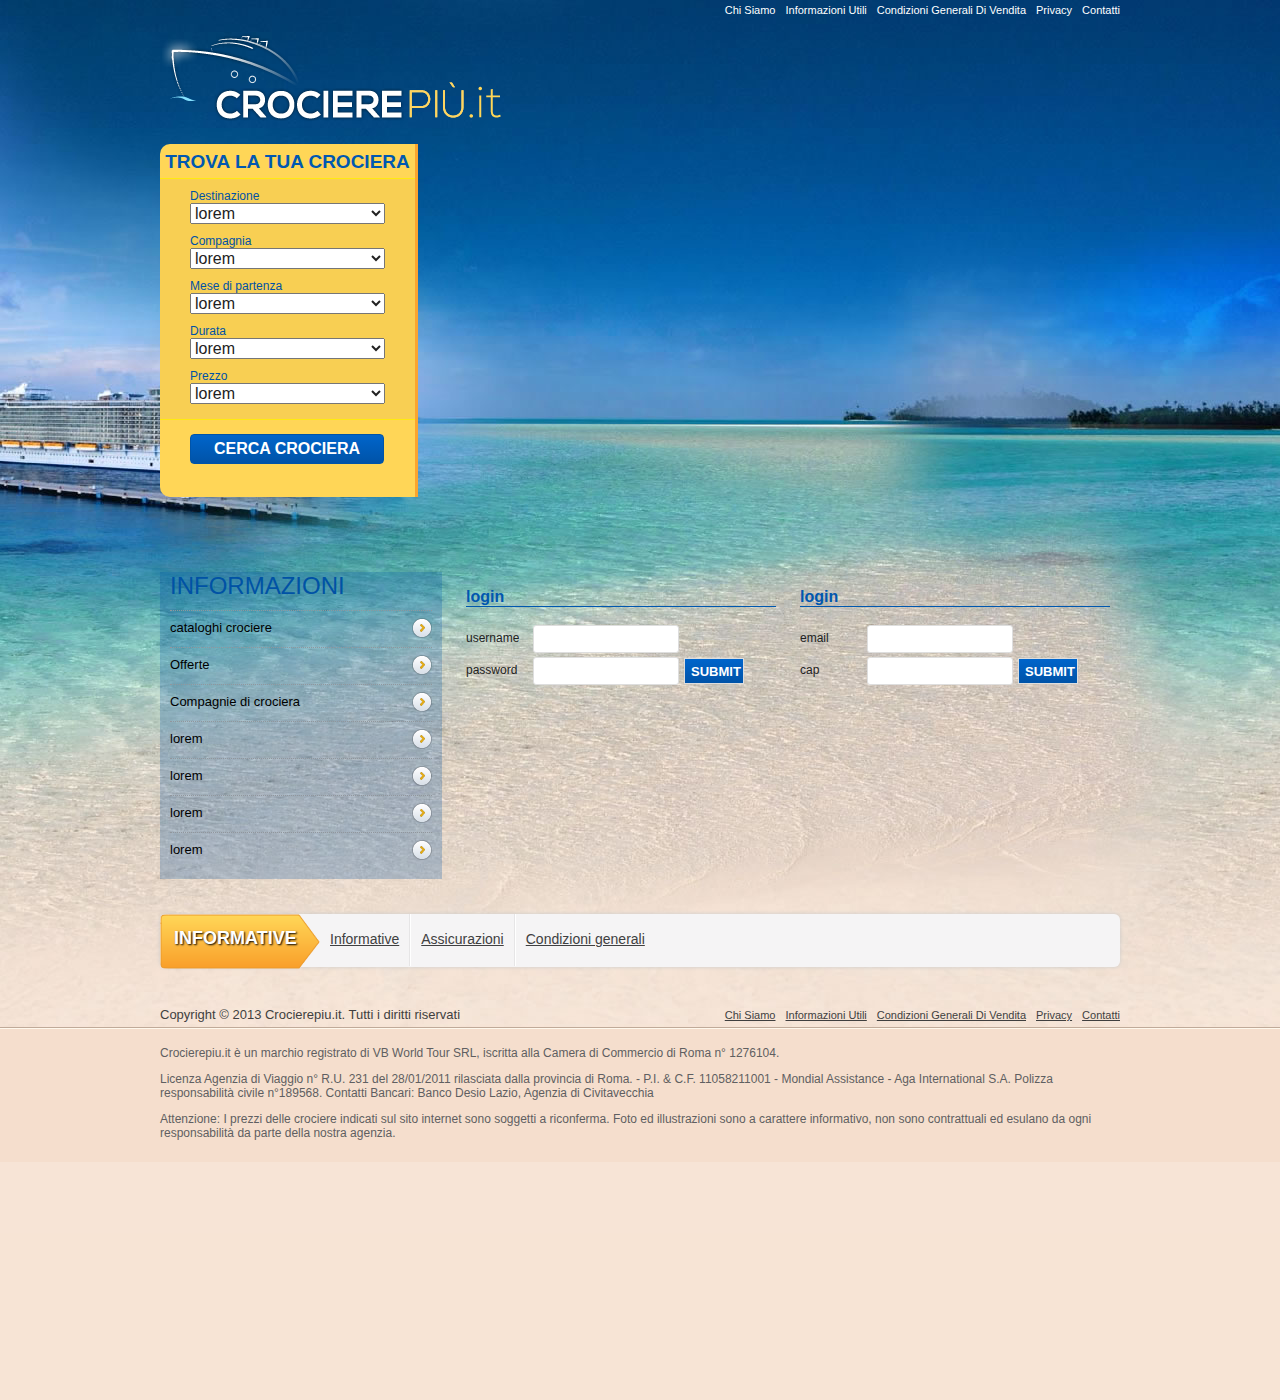
==== ricerca.html @ ce58100d "pagina ricrca -  start" ====
<!DOCTYPE html>
<!--[if lt IE 7]>      <html class="no-js lt-ie9 lt-ie8 lt-ie7"> <![endif]-->
<!--[if IE 7]>         <html class="no-js lt-ie9 lt-ie8"> <![endif]-->
<!--[if IE 8]>         <html class="no-js lt-ie9"> <![endif]-->
<!--[if gt IE 8]><!--> <html class="no-js"> <!--<![endif]-->
    <head>
        <meta charset="utf-8">
        <meta http-equiv="X-UA-Compatible" content="IE=edge,chrome=1">
        <title></title>
        <meta name="description" content="">
        <meta name="viewport" content="width=device-width">

        <!-- Place favicon.ico and apple-touch-icon.png in the root directory -->

        <link rel="stylesheet" href="css/normalize.css">
        <link rel="stylesheet" href="css/main.css">
        <script src="js/vendor/modernizr-2.6.2.min.js"></script>
    </head>
    <body>
        <!--[if lt IE 7]>
            <p class="chromeframe">You are using an <strong>outdated</strong> browser. Please <a href="http://browsehappy.com/">upgrade your browser</a> or <a href="http://www.google.com/chromeframe/?redirect=true">activate Google Chrome Frame</a> to improve your experience.</p>
        <![endif]-->

        <!-- Add your site or application content here -->
        

        <div class="mainContainer"> 
        	<div class="header center">
	        	<div class="logo"></div>
	        	<ul>
	    			<li><a href="#">chi siamo</a></li>
	    			<li><a href="#">informazioni utili</a></li>
	    			<li><a href="#">condizioni generali di vendita</a></li>
	    			<li><a href="#">privacy</a></li>
	    			<li><a href="#">contatti</a></li>
	    		</ul>
        	</div>
        	
        	<div class="search center clearBoth">
	        	
	        	<div class="pannel">
	        	<span>trova la tua crociera</span>
	        	<form>
	        		
	        		<label for="">Destinazione</label>
					<select>
					  <option value="">lorem</option>
					  <option value="">lorem</option>
					  <option value="">lorem</option>
					  <option value="">lorem</option>
					</select>
					<label for="">Compagnia</label>
					<select>
					  <option value="">lorem</option>
					  <option value="">lorem</option>
					  <option value="">lorem</option>
					  <option value="">lorem</option>
					</select>
					<label for="">Mese di partenza</label>
					<select>
					  <option value="">lorem</option>
					  <option value="">lorem</option>
					  <option value="">lorem</option>
					  <option value="">lorem</option>
					</select>
					<label for="">Durata</label>
					<select>
					  <option value="">lorem</option>
					  <option value="">lorem</option>
					  <option value="">lorem</option>
					  <option value="">lorem</option>
					</select>
					<label for="">Prezzo</label>
					<select>
					  <option value="">lorem</option>
					  <option value="">lorem</option>
					  <option value="">lorem</option>
					  <option value="">lorem</option>
					</select>
					
					<input type="submit" value="cerca crociera" class="bluebutton"> 
					
				</form>
	        	</div>
	        	
	        		        	
        	</div>
        	
        	<div class="lastminute center clearBoth">
        
        	
        	<div class="broadcast center clearBoth">
	        	<div class="informazioni-box">
	        		<span>informazioni</span>
		        	<ul>
		    			<li><a href="#">cataloghi crociere</a></li>
		    			<li><a href="#">Offerte</a></li>
		    			<li><a href="#">Compagnie di crociera</a></li>
		    			<li><a href="#">lorem</a></li>
		    			<li><a href="#">lorem</a></li>
		    			<li><a href="#">lorem</a></li>
		    			<li><a href="#">lorem</a></li>
		    		</ul>
	        	</div>
	        	
	        	<div class="login-box">
	        		<h3>login</h3>
	        		<form class="login">
		        		<label for="">username</label>
		        		<input name="" type="text">
		        		<label for="">password</label>
		        		<input name="" type="text">
		        		<input name="" type="submit" class="bluebutton loginSubmit">
	        		</form>			
	        	</div>
	        	<div class="login-box">
	        			<h3>login</h3>
	        			<form class="login">
	        				<label for="">email</label>
	        				<input name="" type="text">
	        				<label for="">cap</label>
	        				<input name="" type="text">
	        				<input name="" type="submit" class="bluebutton loginSubmit">
	        			</form>			
	        		</div>
 			<div class="clearBoth"></div>
	        </div>
	        
        	
        	<div class="informative center clearBoth">
	        	<div class="headerInformative"><span>Informative</span></div>
	        	<ul>
		        	<li class="noborderLeft"><a href="#" >Informative</a></li>  <!-- da aggiungere tramite jquery -->
	    			<li><a href="#">Assicurazioni</a></li>
	    			<li class="noborderRight"><a href="#">Condizioni generali	</a></li> <!-- da aggiungere tramite jquery -->
	    		</ul>
        	</div>
        	
        
        </div>
         
        <div class="credits">
	    	<div class="center">
	    		<span>Copyright &copy; 2013 Crocierepiu.it. Tutti i diritti riservati</span>
	    		<ul>
	    			<li><a href="#">chi siamo</a></li>
	    			<li><a href="#">informazioni utili</a></li>
	    			<li><a href="#">condizioni generali di vendita</a></li>
	    			<li><a href="#">privacy</a></li>
	    			<li><a href="#">contatti</a></li>
	    		</ul>
	    		<div class="clearBoth"></div>
	    	</div>
        </div> 
        
        <div class="footer clearBoth"> 
         	
        	<div class="center">
        		
        		<p>
        			Crocierepiu.it  &egrave; un marchio registrato di VB World Tour SRL, iscritta alla Camera di Commercio di Roma n&deg; 1276104.
        		</p>
        		<p>
        			Licenza Agenzia di Viaggio n&deg; R.U. 231 del 28/01/2011 rilasciata dalla provincia di Roma. - P.I. &amp; C.F. 11058211001 - Mondial Assistance - Aga International S.A. Polizza responsabilit&agrave; civile n&deg;189568. Contatti Bancari: Banco Desio Lazio, Agenzia di Civitavecchia
        		</p>
        		<p>
        			Attenzione: I prezzi delle crociere indicati sul sito internet sono soggetti a riconferma.
        			Foto ed illustrazioni sono a carattere informativo, non sono contrattuali ed esulano da ogni responsabilit&agrave; da parte della nostra agenzia.
        		</p>
        	</div>
         </div>
        
        
        
        
        
        
        
        
        
        
        
        
        
        
        
        <script src="//ajax.googleapis.com/ajax/libs/jquery/1.9.0/jquery.min.js"></script>
        <script>window.jQuery || document.write('<script src="js/vendor/jquery-1.9.0.min.js"><\/script>')</script>
        <script src="js/plugins.js"></script>
        <script src="js/main.js"></script>

        <!-- Google Analytics: change UA-XXXXX-X to be your site's ID. -->
        <script>
            var _gaq=[['_setAccount','UA-XXXXX-X'],['_trackPageview']];
            (function(d,t){var g=d.createElement(t),s=d.getElementsByTagName(t)[0];
            g.src=('https:'==location.protocol?'//ssl':'//www')+'.google-analytics.com/ga.js';
            s.parentNode.insertBefore(g,s)}(document,'script'));
        </script>
    </body>
</html>
---- css/main.css ----
/*
 * HTML5 Boilerplate
 *
 * What follows is the result of much research on cross-browser styling.
 * Credit left inline and big thanks to Nicolas Gallagher, Jonathan Neal,
 * Kroc Camen, and the H5BP dev community and team.
 */

/* ==========================================================================
   Base styles: opinionated defaults
   ========================================================================== */

html,
button,
input,
select,
textarea {
    color: #222;
}

body {
   margin: 0;
   background: #F7E4D5;
   width: 100%;
   height: 100%;
   position: relative;
}

/*
 * Remove text-shadow in selection highlight: h5bp.com/i
 * These selection declarations have to be separate.
 * Customize the background color to match your design.
 */

::-moz-selection {
    background: #b3d4fc;
    text-shadow: none;
}

::selection {
    background: #b3d4fc;
    text-shadow: none;
}

/*
 * A better looking default horizontal rule
 */

hr {
    display: block;
    height: 1px;
    border: 0;
    border-top: 1px solid #ccc;
    margin: 1em 0;
    padding: 0;
}

/*
 * Remove the gap between images and the bottom of their containers: h5bp.com/i/440
 */

img {
    vertical-align: middle;
}

/*
 * Remove default fieldset styles.
 */

fieldset {
    border: 0;
    margin: 0;
    padding: 0;
}

/*
 * Allow only vertical resizing of textareas.
 */

textarea {
    resize: vertical;
}

/* ==========================================================================
   Chrome Frame prompt
   ========================================================================== */

.chromeframe {
    margin: 0.2em 0;
    background: #ccc;
    color: #000;
    padding: 0.2em 0;
}

/* ==========================================================================
   Author's custom styles
   ========================================================================== */

















/* ==========================================================================
   Helper classes
   ========================================================================== */

/*
 * Image replacement
 */

.ir {
    background-color: transparent;
    border: 0;
    overflow: hidden;
    /* IE 6/7 fallback */
    *text-indent: -9999px;
}

.ir:before {
    content: "";
    display: block;
    width: 0;
    height: 150%;
}

/*
 * Hide from both screenreaders and browsers: h5bp.com/u
 */

.hidden {
    display: none !important;
    visibility: hidden;
}

/*
 * Hide only visually, but have it available for screenreaders: h5bp.com/v
 */

.visuallyhidden {
    border: 0;
    clip: rect(0 0 0 0);
    height: 1px;
    margin: -1px;
    overflow: hidden;
    padding: 0;
    position: absolute;
    width: 1px;
}

/*
 * Extends the .visuallyhidden class to allow the element to be focusable
 * when navigated to via the keyboard: h5bp.com/p
 */

.visuallyhidden.focusable:active,
.visuallyhidden.focusable:focus {
    clip: auto;
    height: auto;
    margin: 0;
    overflow: visible;
    position: static;
    width: auto;
}

/*
 * Hide visually and from screenreaders, but maintain layout
 */

.invisible {
    visibility: hidden;
}

/*
 * Clearfix: contain floats
 *
 * For modern browsers
 * 1. The space content is one way to avoid an Opera bug when the
 *    `contenteditable` attribute is included anywhere else in the document.
 *    Otherwise it causes space to appear at the top and bottom of elements
 *    that receive the `clearfix` class.
 * 2. The use of `table` rather than `block` is only necessary if using
 *    `:before` to contain the top-margins of child elements.
 */

.clearfix:before,
.clearfix:after {
    content: " "; /* 1 */
    display: table; /* 2 */
}

.clearfix:after {
    clear: both;
}

/*
 * For IE 6/7 only
 * Include this rule to trigger hasLayout and contain floats.
 */

.clearfix {
    *zoom: 1;
}

/* ==========================================================================
   EXAMPLE Media Queries for Responsive Design.
   Theses examples override the primary ('mobile first') styles.
   Modify as content requires.
   ========================================================================== */

@media only screen and (min-width: 35em) {
    /* Style adjustments for viewports that meet the condition */
}

@media print,
       (-o-min-device-pixel-ratio: 5/4),
       (-webkit-min-device-pixel-ratio: 1.25),
       (min-resolution: 120dpi) {
    /* Style adjustments for high resolution devices */
}


/* ==========================================================================
   Leonardo D - Zero Computing Srl
   Style Sheet
   ========================================================================== */

@import url(http://fonts.googleapis.com/css?family=Open+Sans:400italic,600italic,400,700,600);

*{
	font-family: 'Open Sans', sans-serif !important;
}

.mainContainer{
	display: block;
	width: 100%;
	height: 100% !important;
	min-height: 1400px;
	padding: 0;
	margin: 0;
	background-image: url(../img/bg.jpg);
	background-repeat: no-repeat;
	background-position: center top;
	border: solid thin 1px;
}

.footer{
	background-color: #F5DECD;
	border-top: 1px solid #FFF8EC;
	width: 100%;
	height: auto;
	padding: 5px 0 10px 0;
}

.footer p{
	
	color: #5F5F61;
	font-size: 12px;
}

.credits{	
	position: relative;
	display: block;
	border: solid thin 1px;
	
	padding: 0 0 5px 0;
	border-bottom: 1px #C0AA99 solid;
	font-size: 13px;
	color: #3F3F40;
}

.clearBoth{
	clear: both;
}

.center{
	margin: 0 auto;
	width: 960px;
}

.credits ul, .header ul{
	float: right;
	list-style: none;
}

.credits span{
	float: left;
}

.credits ul li, .header ul li{
	float: left;
}

.credits ul li a {
	text-transform: capitalize;
	margin: 0 0 0 10px;
	font-size: 11px;
	color: #3F3F3F !important;
}

.credits ul li a:hover{
	color:#666 !important;
}


.header div.logo{
	float: left;
	height: 94px;
	width: 341px;
	background-image: url(../img/logo.png);
	margin: 30px 0 20px 0;
}

.header ul{
	float: right;
}

.header ul li a {
	text-transform: capitalize;
	margin: 0 0 0 10px;
	font-size: 11px;
	color: white !important;
	text-decoration: none;
}

.search{
	
}

.search .pannel {
	width: 255px;
	height: 353px;
	background-color: #FFD657;
	border-right: 3px solid #FAA52F;
	margin-right: 2px;
	
	-webkit-border-top-left-radius: 10px;
	-webkit-border-bottom-left-radius: 10px;
	-moz-border-radius-topleft: 10px;
	-moz-border-radius-bottomleft: 10px;
	border-top-left-radius: 10px;
	border-bottom-left-radius: 10px;
	float: left;
}

.search select, .search label  {
	display: block;
	width: 195px;
	margin: 0 auto;
}

.search label {
	font-size: 12px;
	text-align: left;
	color: #0052A6;
	padding: 10px 0 0 0;
}



.search form{
	background-color: #F8CF53;
	border-top: solid 1px #FFEA0F;
	border-bottom:  solid 1px #FFEA0F;
	padding: 0 0 15px 0;
	
}

.search form input[type="submit"]{
	display: block;
	width: 194px;
	height: 30px;
	float: left;
	margin: 30px 0 0 30px;
}


.bluebutton{
	font-size: 23;
	text-transform:uppercase;
	color: white;
	font-weight: 600;
	
	border: solid 1px #0054A9;
	-webkit-border-radius: 4px;
	-moz-border-radius: 4px;
	border-radius: 4px;
	
	-webkit-box-shadow:  0px 1px 1px #6CA6E1 inset, 1px 0px -1px #004081 inset;	
	box-shadow: 0px 1px 1px #6CA6E1 inset, 1px 0px -1px #004081 inset;
	
	background: #0065cb; /* Old browsers */
	/* IE9 SVG, needs conditional override of 'filter' to 'none' */
	background: url([data-uri]);
	background: -moz-linear-gradient(top,  #0065cb 0%, #0053a8 100%, #7db9e8 100%); /* FF3.6+ */
	background: -webkit-gradient(linear, left top, left bottom, color-stop(0%,#0065cb), color-stop(100%,#0053a8), color-stop(100%,#7db9e8)); /* Chrome,Safari4+ */
	background: -webkit-linear-gradient(top,  #0065cb 0%,#0053a8 100%,#7db9e8 100%); /* Chrome10+,Safari5.1+ */
	background: -o-linear-gradient(top,  #0065cb 0%,#0053a8 100%,#7db9e8 100%); /* Opera 11.10+ */
	background: -ms-linear-gradient(top,  #0065cb 0%,#0053a8 100%,#7db9e8 100%); /* IE10+ */
	background: linear-gradient(to bottom,  #0065cb 0%,#0053a8 100%,#7db9e8 100%); /* W3C */
	filter: progid:DXImageTransform.Microsoft.gradient( startColorstr='#0065cb', endColorstr='#7db9e8',GradientType=0 ); /* IE6-8 */
}


.bluebutton:hover{
	-webkit-box-shadow:  none;	
	box-shadow: none;
	background: #0056ab !important;
}

.yellowButton{
	font-size: 18px;
	text-transform:uppercase;
	color: #0052A6;
	text-decoration: none;
	font-weight: 600;
	
	border: solid 1px #F1C950;
	-webkit-border-radius: 5px;
	-moz-border-radius: 5px;
	border-radius: 5px;
	
	-webkit-box-shadow:  0px 1px 1px #FFEDC2 inset, 1px 0px -1px #B89A3D inset;	
	box-shadow: 0px 1px 1px #FFEDC2 inset, 1px 0px -1px #B89A3D inset;
	
	background: #fdd456; /* Old browsers */
	/* IE9 SVG, needs conditional override of 'filter' to 'none' */
	background: url([data-uri]);
	background: -moz-linear-gradient(top,  #fdd456 0%, #f0c850 100%, #7db9e8 100%); /* FF3.6+ */
	background: -webkit-gradient(linear, left top, left bottom, color-stop(0%,#fdd456), color-stop(100%,#f0c850), color-stop(100%,#7db9e8)); /* Chrome,Safari4+ */
	background: -webkit-linear-gradient(top,  #fdd456 0%,#f0c850 100%,#7db9e8 100%); /* Chrome10+,Safari5.1+ */
	background: -o-linear-gradient(top,  #fdd456 0%,#f0c850 100%,#7db9e8 100%); /* Opera 11.10+ */
	background: -ms-linear-gradient(top,  #fdd456 0%,#f0c850 100%,#7db9e8 100%); /* IE10+ */
	background: linear-gradient(to bottom,  #fdd456 0%,#f0c850 100%,#7db9e8 100%); /* W3C */
	filter: progid:DXImageTransform.Microsoft.gradient( startColorstr='#fdd456', endColorstr='#7db9e8',GradientType=0 ); /* IE6-8 */

}
.yellowButton:hover{
	-webkit-box-shadow:  none;	
	-webkit-box-shadow:  0px 1px 1px #B89A3D inset, 1px 0px -1px #FFEDC2 inset;	
	box-shadow: 0px 1px 1px #B89A3D inset, 1px 0px -1px #FFEDC2 inset;
	background: #F0C850 !important;
}

.lightYellowButton{
	font-size: 18px;
	text-transform:uppercase;
	color: #0052A6;
	text-decoration: none;
	font-weight: 600;

	border: solid 1px #F1C950;
	-webkit-border-radius: 5px;
	-moz-border-radius: 5px;
	border-radius: 5px;

	-webkit-box-shadow:  0px 1px 1px #FFEDC2 inset, 1px 0px -1px #B89A3D inset;	
	box-shadow: 0px 1px 1px #FFEDC2 inset, 1px 0px -1px #B89A3D inset;

	background: #fdd456; /* Old browsers */
	/* IE9 SVG, needs conditional override of 'filter' to 'none' */
	background: url([data-uri]);
	background: -moz-linear-gradient(top,  #FFD319 0%, #f0c850 100%, #7db9e8 100%); /* FF3.6+ */
	background: -webkit-gradient(linear, left top, left bottom, color-stop(0%,#fdd456), color-stop(100%,#f0c850), color-stop(100%,#7db9e8)); /* Chrome,Safari4+ */
	background: -webkit-linear-gradient(top,  #FFD319 0%,#f0c850 100%,#7db9e8 100%); /* Chrome10+,Safari5.1+ */
	background: -o-linear-gradient(top,  #FFD319 0%,#f0c850 100%,#7db9e8 100%); /* Opera 11.10+ */
	background: -ms-linear-gradient(top,  #FFD319 0%,#f0c850 100%,#7db9e8 100%); /* IE10+ */
	background: linear-gradient(to bottom,  #FFD319 0%,#f0c850 100%,#7db9e8 100%); /* W3C */
	filter: progid:DXImageTransform.Microsoft.gradient( startColorstr='#fdd456', endColorstr='#7db9e8',GradientType=0 ); /* IE6-8 */

}
.lightYellowButton:hover{
	-webkit-box-shadow:  none;	
	-webkit-box-shadow:  0px 1px 1px #B89A3D inset, 1px 0px -1px #FFEDC2 inset;	
	box-shadow: 0px 1px 1px #B89A3D inset, 1px 0px -1px #FFEDC2 inset;
	background: #F0C850 !important;
	color: #003F86 !important;
}


.lastminutePrice a{
	width: 120px;
	min-width: 120px;
	height: 32px;
	display: block;
	text-align: center;
	line-height: 30px;
}

.showCase{
	display: block;
	width: 340px;
	height: 170px;
	float: left; 
	margin:0px 0 12px 10px;
	background: white;
}

.pannel span{
	display: block;
	width: 100%;
	font-size: 19px;
	color: #0058B1;
	text-align: center;
	text-transform: uppercase;
	padding: 7px 0 5px 0;
	font-weight: 700;
}

.lastminute{
	padding:  20px 0 0 0;
}

.tableLastminute{
	background-color: white;
	width: 100%;
}

.headerLabel{
	color: white !important;
	font-size: 12px;
	background-color: #004489;
	font-weight: 400 !important;
	height: 24px !important;
	border-top: 1px solid #003973;
}

.tableLastminute tr{
	height: 56px;
	border-bottom: #DEDEDE 1px solid;
	font-size: 14px;
	color: #404041;
}

.tableLastminute tr th{
	text-align: left;
	font-weight: 400 !important;
	padding: 0 0 0 15px;
}

.tableLastminute tr td{
	border-bottom: solid 1px #DEDEDE;
	padding: 0 0 0 15px;
	font-size: 13px;
}

.headerLastminute{
	height: 70px;
	background-color: #0053A7;
	
	-webkit-border-top-left-radius: 8px;
	-webkit-border-top-right-radius: 8px;
	-moz-border-radius-topleft: 8px;
	-moz-border-radius-topright: 8px;
	border-top-left-radius: 8px;
	border-top-right-radius: 8px;
}

.headerLastminute span{
	display: block;
	float: right;
	font-size: 28px;
	margin: 16px 10px 0 0;
	color: white;
}

.informative{
	display: block;
	width: 960px;
	height: 53px;
	background-image: url(../img/bg-informative.png);
	
	margin-top: 15px;
	margin-bottom: 40px;
	
	box-shadow: 0px 0px 4px #ccc;
	-webkit-border-radius: 6px;
	-moz-border-radius: 6px;
	border-radius: 6px;
	
}

.informative ul {
	list-style: none;
}

.headerInformative{
	display: block;
	float:left;
	background-image: url(../img/header-informative.png); 
	width: 160px;
	height:65px;
	background-repeat: no-repeat;

}

.headerInformative span{
	text-transform: uppercase;
	color: white;
	font-weight: 600;
	font-size: 18px;
	text-shadow: black 1px 1px 2px;
	margin: 14px 0 0 14px;
display: block;
}

.noborderLeft {
	border-left: none !important; 
}

.noborderRight{
	border-right: none !important; 
}

.broadcast{
	display: block;
	display: block;
	margin-top: 55px;
	padding-bottom: 20px;}

.informative ul li {
	display: block;
	float: left;
	border-right: 1px solid #E6E5E6;
	border-left: 1px solid #FFFFFF; 
	height: 52px;
	margin: 0px;
	line-height: 50px;
	padding: 0 10px 0 10px;
}

.informative ul li a{
	font-size: 14px;
	color: #404041;
}

.informative ul li a:hover{
	color: #ccc;
}

.informazioni-box{
	display: block;
	float: left;
	width: 282px;
	height: auto;
	min-height: 278px;
	background-image: url(../img/box-informative.png);
}

.informazioni-box span{
	text-transform: uppercase;
	color: #0052A5;
	font-size: 24px;
	padding: 10px;
}

.informazioni-box ul{
	list-style: none;
	padding: 10px;
}


.informazioni-box ul li{
	border-top: dotted 1px #91969C;
	height: 36px;
}

.informazioni-box ul li:after{
	float: right;
	margin: 7px 0 0 0;
	content: url(../img/goArrow.png);
}

.informazioni-box ul li a{
	line-height: 33px;
font-size: 13px;
color: black;
text-decoration: none;
}

.informazioni-box ul li a:hover{
	color:  #0052A5;
	}

.news-box{
	float: left;	
	

}


.news-box ul{
	display: block;
	width: 654px;
	margin: 0 0 0 22px;
	border: 1px #DEDEDE solid;
	height: 180px;
	
	background-image: url('../img/bg-newsblock.png');

	list-style: none;
	
}

.news-box ul li{
	float: left;
	display: block;
	width: 207px;
	height: 100%;
	border-left: 1px #FFFFFF solid;
	border-right: 1px #E6E5E6 solid;
	padding: 0 8px 0 0;
	}
	
.news-box ul li.noBorderRight{
	border-right: none;
	
	}

.news-box a{
	display: block;
	margin: 4px 0 4px 8px;
	font-size: 18px;
	text-decoration: none;
	color: #0059B8;
	}

.news-box p{	
	display: block;
	margin: 4px 0 4px 8px;
	font-size: 12px;
	text-decoration: none;
	color: black;
	min-height: 75px;
	}

.newsButton{
	text-align: center;
	width: 104px;
	height: 24px;
	padding: 3px 5px 0px 0px;
	font-size: 15px !important;
}

.news-box h3 {
	text-transform: uppercase;
	color: #0052A5;
	font-size: 24px;
	font-weight: 400;
	margin: -40px 0 5px 23px;
}

.login{
	/* display: block;
	float: left;
	width: 310px;
	
	margin: 0 0 0 24px; */
}

.login-box{
	display: block;
	float: left;
	width: 310px;
	
	margin: 0 0 0 24px;
}
.login label{
	clear: left;
	float: left;
	font-size: 12px;
	width: 60px;
	
	padding: 8px 5px 5px 0px;
}

.login input{
	float: left;
	display: block;
	margin: 2px;
	width: 140px;
	height: 24px;
	border: 1px #DEDEDE solid;
	-webkit-border-radius: 3px;
	-moz-border-radius: 3px;
	border-radius: 3px;
	
}

.bluebutton.loginSubmit{
	width: 60px;
	height: 26px;
	font-size: 13px;
	margin: 3px;
	-moz-border-radius: 0px;
	-moz-border-radius: 0px;
	border-radius: 0px;
}



.login-box h3{
	float: left;
	font-size: 16px;
	color: #0057AF;
	display: block;
	float: left;
	border-bottom: 1px solid #0057af;
	width: 100%;
	}
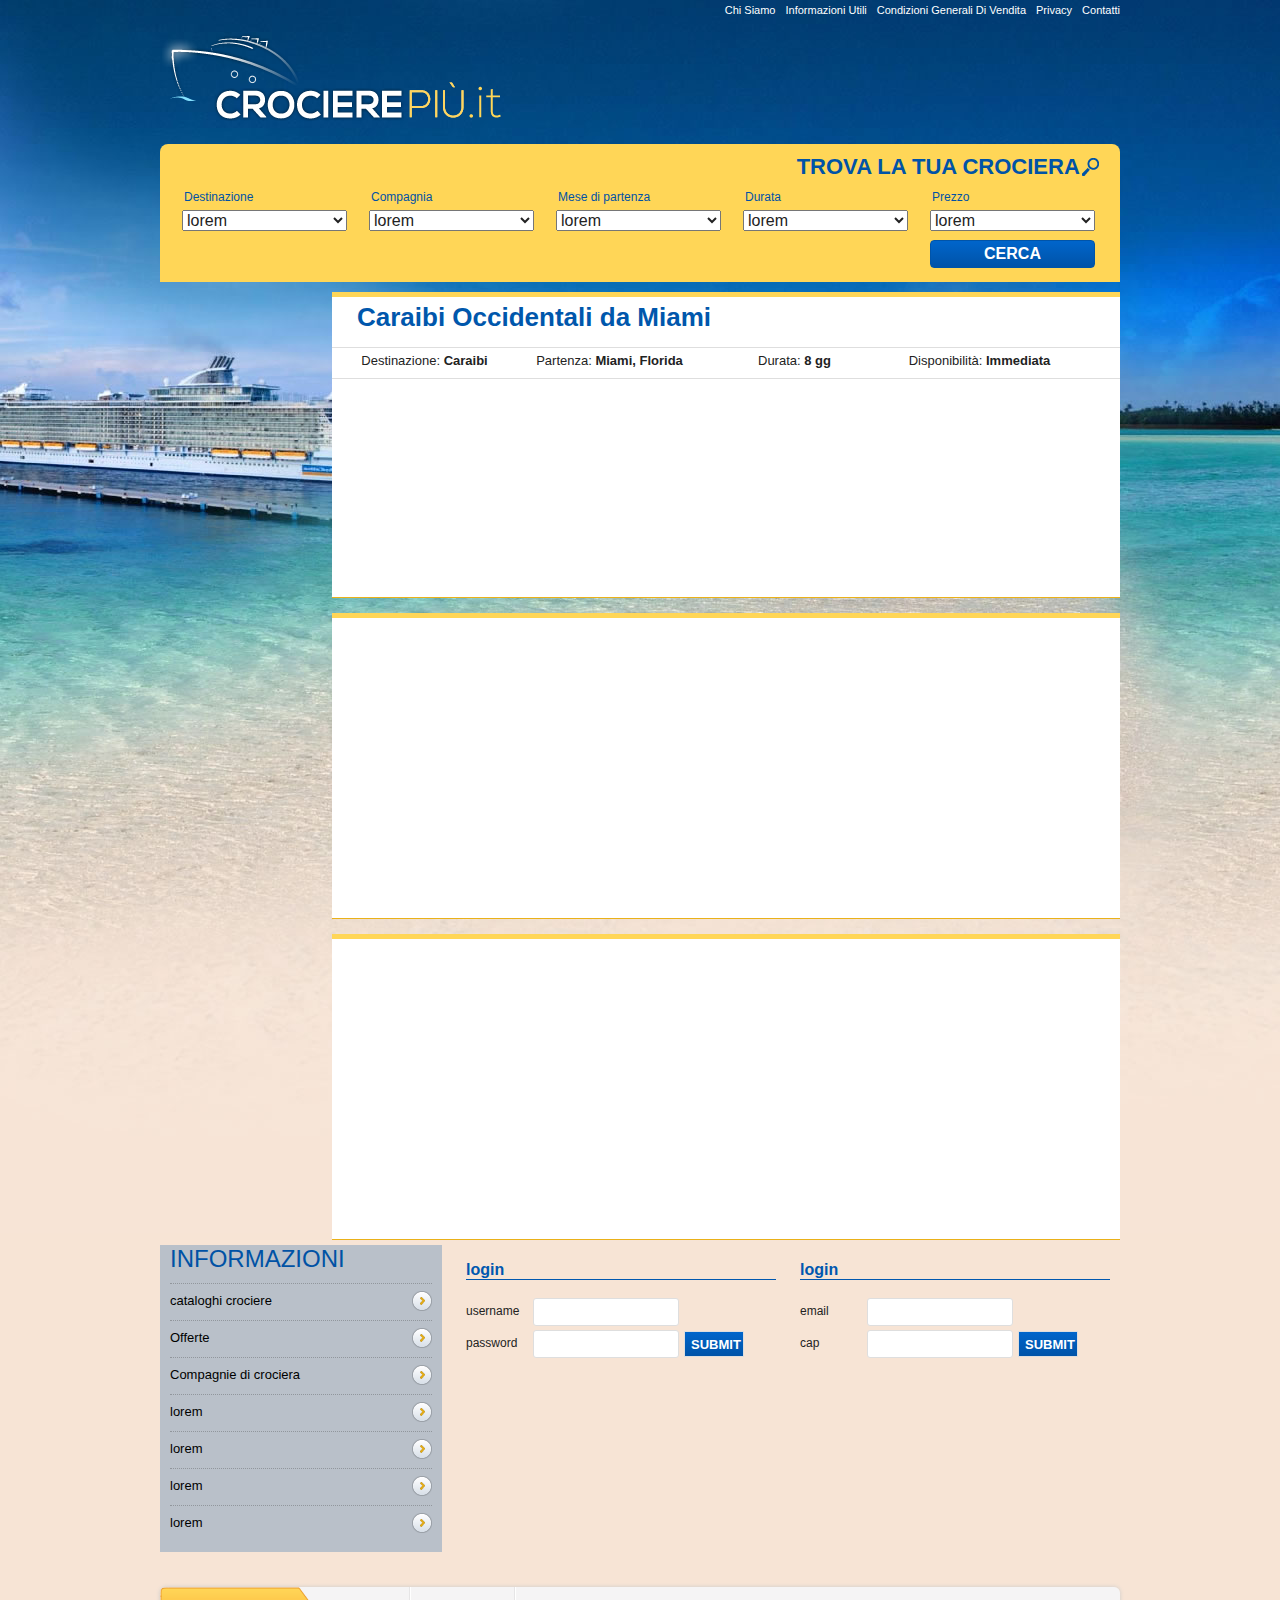
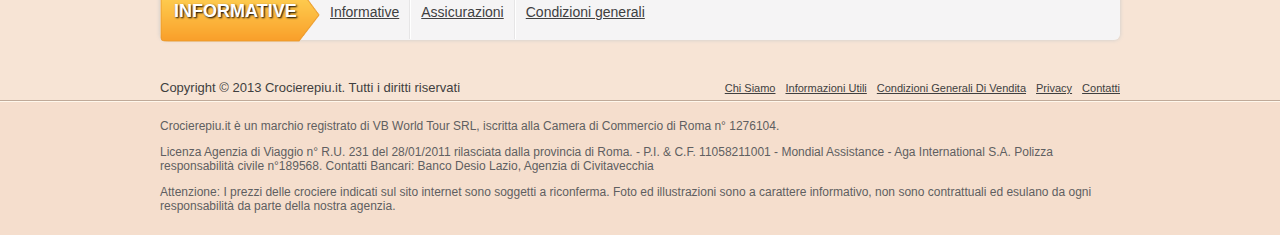
==== commit 6ff7d8e0: "fine" ====
--- a/ricerca.html
+++ b/ricerca.html
@@ -36,9 +36,9 @@
 	    		</ul>
         	</div>
         	
-        	<div class="search center clearBoth">
-	        	
-	        	<div class="pannel">
+        	<div class="search-top ">
+	        	
+	        	<div class="pannel-top">
 	        	<span>trova la tua crociera</span>
 	        	<form>
 	        		
@@ -78,7 +78,7 @@
 					  <option value="">lorem</option>
 					</select>
 					
-					<input type="submit" value="cerca crociera" class="bluebutton"> 
+					<input type="submit" value="cerca" class="bluebutton">
 					
 				</form>
 	        	</div>
@@ -86,8 +86,38 @@
 	        		        	
         	</div>
         	
-        	<div class="lastminute center clearBoth">
-        
+        	<div class="search-results center clearBoth">
+	        	
+	        	<div class="resultItem">
+		        	
+		        	<div class="titleItem">
+		        		<h2>Caraibi Occidentali da Miami</h2>
+		        		<div class="logoCruise"></div>
+		        	</div>
+		        	
+		        	<div class="infoItem">
+		        		<span>Destinazione: <strong>Caraibi</strong></span>
+		        		<span>Partenza: <strong>Miami, Florida</strong></span>
+		        		<span>Durata: <strong>8 gg </strong></span>
+		        		<span>Disponibilit&agrave;: <strong>Immediata</strong></span>
+		        	</div>
+		        	
+		        	<div class="detailsItem">
+		        	
+		        	</div>
+		        	
+	        	</div>
+	        	
+	        	
+	        	<div class="resultItem">
+		        	
+	        	</div>
+	        	
+	        	<div class="resultItem">
+		        	
+	        	</div>
+	        	
+        	</div>
         	
         	<div class="broadcast center clearBoth">
 	        	<div class="informazioni-box">
--- a/css/main.css
+++ b/css/main.css
@@ -821,12 +821,145 @@
 	}
 
 
-
-
-
-
-
-
-
-
-
+/* PAGINA INTERNA */
+
+.search-top{
+	display: block;
+	width: 960px;
+	margin: 0 auto;
+}
+
+.search-top .pannel-top{
+	width: 960px;
+	height: 138px;
+	background-color: #FFD657;
+	float: left;
+	-webkit-border-top-left-radius: 8px;
+	-webkit-border-top-right-radius: 8px;
+	-moz-border-radius-topleft: 8px;
+	-moz-border-radius-topright: 8px;
+	border-top-left-radius: 8px;
+	border-top-right-radius: 8px;
+
+}
+
+.pannel-top select {
+	display: block;
+	float: left;
+	width: 165px;
+	margin: 20px 0 0 -152px;
+	}
+
+
+.pannel-top label{
+	display: block;
+	font-size: 12px;
+	color: #0052A6;
+	padding: 0 0 2px 24px;
+	float: left;
+	width: 150px;
+
+}
+
+.search-top input[type="submit"]{
+	width: 165px !important;
+float: right !important;
+margin: 9px 25px 0 0;
+height: 28px !important;
+}
+
+.search-top span {
+	font-size: 22px;
+	color: #0053A7;
+	padding: 10px 40px 10px 0px;
+	display: block;
+	text-transform: uppercase;
+	font-weight: 600;
+	text-align: right;
+	width: 98%;
+}
+
+.search-top span:after{
+	content: url('../img/lente.png');
+	display: block;
+	width: 17px;
+	height: 18px;
+	float: right;
+	margin: 2px;
+}
+
+.search-results{
+	display: block;
+	height: 800px;
+	
+	
+}
+
+.resultItem{
+	display: block;
+	width: 788px;
+	height: 300px;
+	margin: 10px 0 5px 0;
+	float: right;
+	background-color: white;
+	border-top: solid 5px #FFD657;
+	border-bottom: 1px solid #EAB119;
+}
+
+.titleItem{
+	display: block;
+	width: 100%;
+	height: 50px;
+}
+
+.infoItem{
+	display: block;
+	border-bottom: 1px solid #DEDEDE;
+	border-top: 1px solid #DEDEDE;
+	width: 100%;
+	height: 30px;
+}
+
+.resultItem .infoItem span {
+	display: block;
+	width: 185px;
+	float: left;
+	font-size: 13px;
+	margin: 5px 0 0 0;
+	text-align: center;
+}
+
+.resultItem h2 {
+	display: block;
+	color: #0057AC;
+	font-size: 26px;
+	text-align: left;
+	padding: 5px 0 0 25px;
+	margin: 0px !important;
+}
+
+
+
+
+
+
+
+
+
+
+
+
+
+
+
+
+
+
+
+
+
+
+
+
+
+
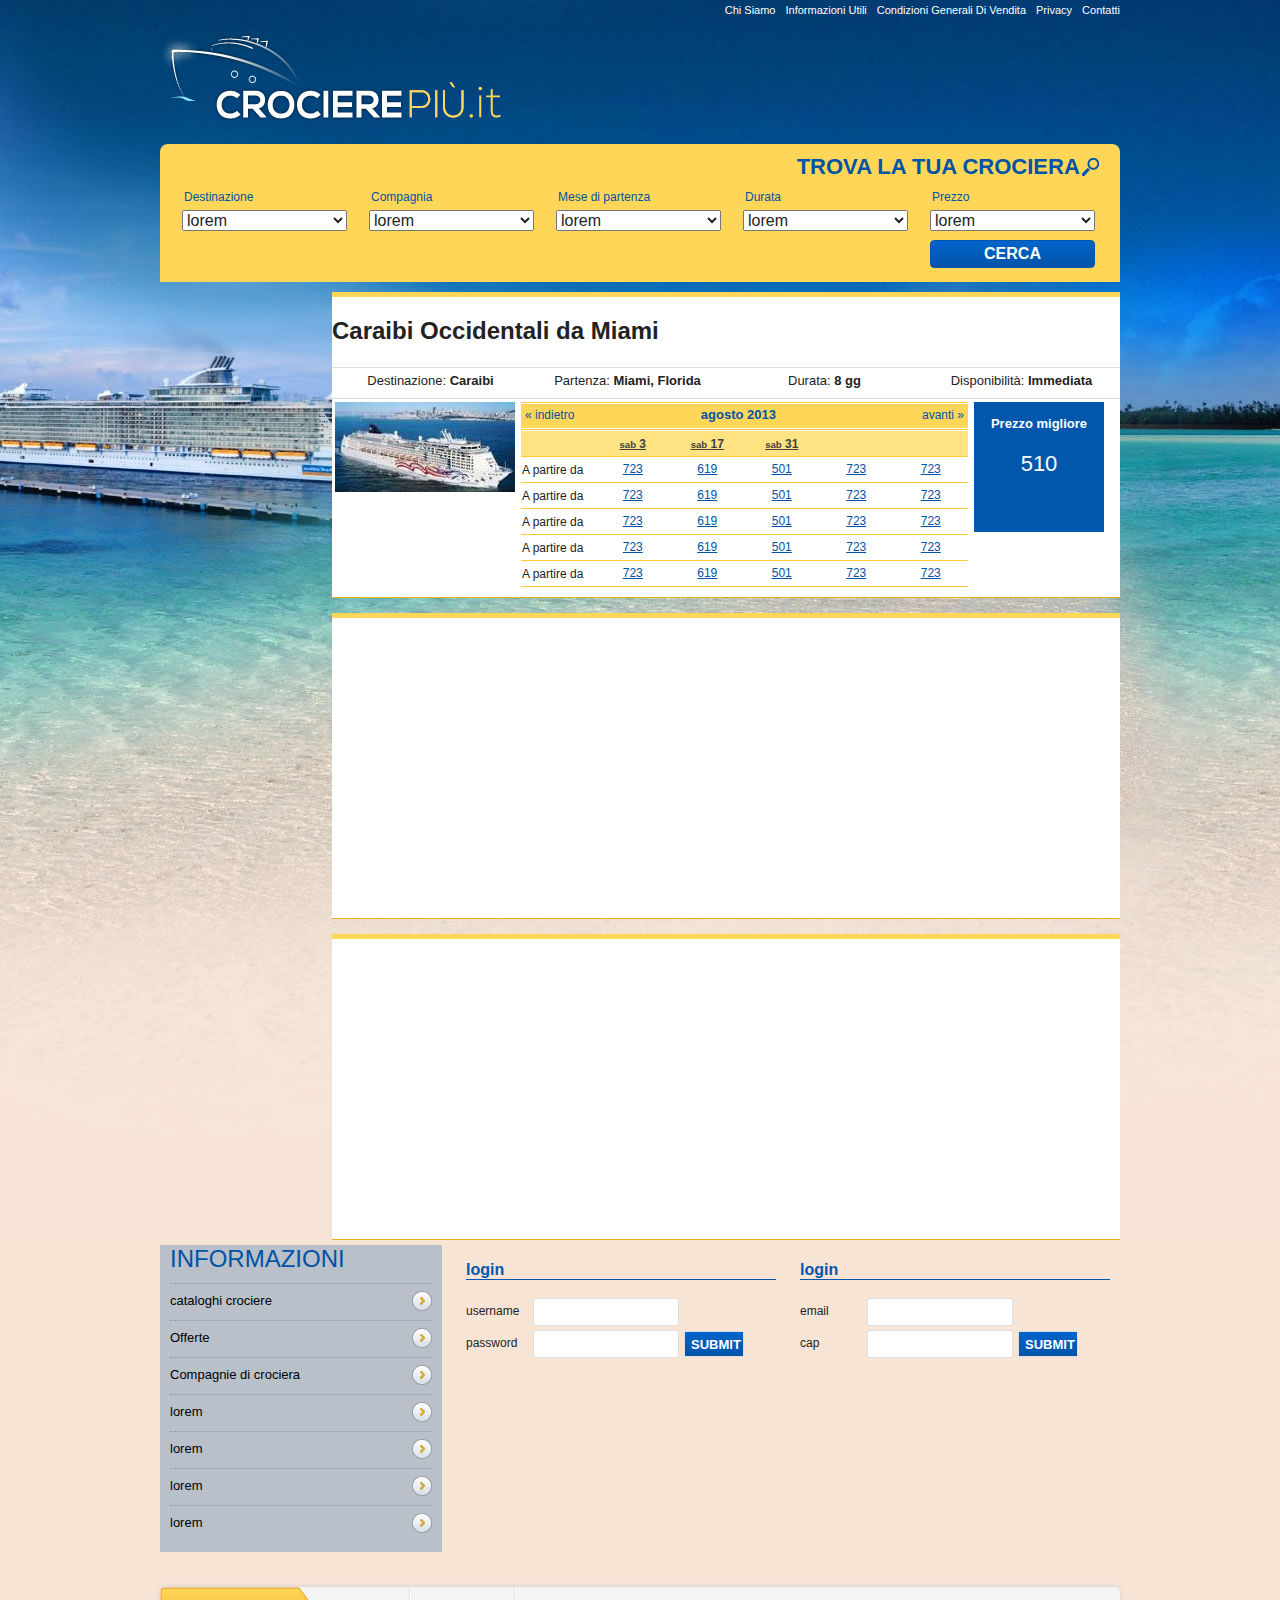
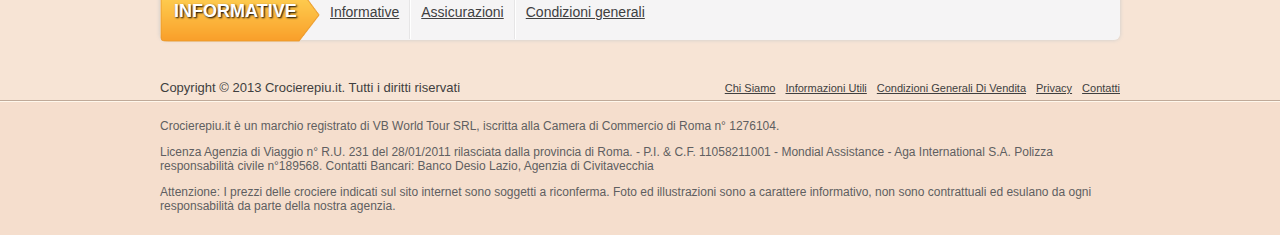
==== commit 9f6ecc75: "13FEB" ====
--- a/ricerca.html
+++ b/ricerca.html
@@ -103,7 +103,116 @@
 		        	</div>
 		        	
 		        	<div class="detailsItem">
-		        	
+		        		<div class="photoItem">
+		        			<img src="asset/nave.png" />
+		        		</div>
+		        		<div class="tableItem">
+		        			<!-- RIGA INTESTAZIONE CON MESE E NAVIGAZIONE -->
+		        			<div class="detailTable-head">
+		        			    <div class="detailTable-head-row" colspan="6" >
+		        			        <a class="grdLxLink meseIndietro" onclick="changeMonth(this);" param-idpackage="1727" param-date="15/07/2013" param-showdetails="False" param-showlinkpage="True" href="javascript: void(0);">&laquo; indietro</a>
+		        			        <span>agosto 2013</span> 
+		        			        <a class="grdRxLink meseAvanti" onclick="changeMonth(this);" param-idpackage="1727" param-date="15/09/2013" param-showdetails="False" param-showlinkpage="True" href="javascript: void(0);"> avanti &raquo; </a>
+		        			    </div>
+		        			    
+		        			</div>
+		        			
+		        			<table class="detailTablePrice">
+		        			    
+		        			     <!-- RIGA INTESTAZIONE MESI E GIORNI -->
+		        			  	 <tr class="detailTable-month">
+		        			        <th></th>
+		        			        
+		        			        <th><span><a class='offerDays' href='../offerta-crociere/082013/caraibi-occidentali-1727.html'><small>sab</small> 3</a></span></th>
+		        			
+		        			        <th><span><a class='offerDays' href='../offerta-crociere/082013/caraibi-occidentali-1727.html'><small>sab</small> 17</a></span></th>
+		        			
+		        			        <th class="grdBestDataPrice"><span><a class='offerDays' href='../offerta-crociere/082013/caraibi-occidentali-1727.html'><small>sab</small> 31</a></span></th>
+		        			
+		        			        <th> </th>
+		        			
+		        			        <th> </th>
+		        			    </tr>
+		        			    
+		        			    <!-- RIGA INTESTAZIONE MESI E GIORNI -->
+		        			    <tr class="detailTable-price">
+		        			        <td class="grdStartingFrom"><span>A partire da</span></td>
+		        			
+		        			        <td><a  href="">723</a></td>
+		        			
+		        			        <td><a href="" >619</a></td>
+		        			
+		        			        <td><a  href="">501</a></td>
+		        			
+		        			        <td><a  href="../offerta-crociere/082013/caraibi-occidentali-1727.html">723</a></td>
+		        			
+		        			        <td><a  href="../offerta-crociere/082013/caraibi-occidentali-1727.html">723</a></td>
+		        			    </tr>
+		        			    
+		        			    <tr class="detailTable-price">
+		        			            <td class="grdStartingFrom"><span>A partire da</span></td>
+		        			    
+		        			            <td><a  href="../offerta-crociere/082013/caraibi-occidentali-1727.html">723</a></td>
+		        			    
+		        			            <td><a title="PRICE_DETAILS_PRICE_TOOLTIP" href="../offerta-crociere/082013/caraibi-occidentali-1727.html">619</a></td>
+		        			    
+		        			            <td class="grdOneBestPrice"><a title="PRICE_DETAILS_PRICE_TOOLTIP" href="../offerta-crociere/082013/caraibi-occidentali-1727.html">501</a></td>
+		        			    
+		        			            <td><a  href="../offerta-crociere/082013/caraibi-occidentali-1727.html">723</a></td>
+		        			    
+		        			            <td><a  href="../offerta-crociere/082013/caraibi-occidentali-1727.html">723</a></td>
+		        			        </tr>
+		        			        
+		        			        <tr class="detailTable-price">
+		        			                <td class="grdStartingFrom"><span>A partire da</span></td>
+		        			        
+		        			                <td><a  href="../offerta-crociere/082013/caraibi-occidentali-1727.html">723</a></td>
+		        			        
+		        			                <td><a title="PRICE_DETAILS_PRICE_TOOLTIP" href="../offerta-crociere/082013/caraibi-occidentali-1727.html">619</a></td>
+		        			        
+		        			                <td class="grdOneBestPrice"><a title="PRICE_DETAILS_PRICE_TOOLTIP" href="../offerta-crociere/082013/caraibi-occidentali-1727.html">501</a></td>
+		        			        
+		        			                <td><a  href="../offerta-crociere/082013/caraibi-occidentali-1727.html">723</a></td>
+		        			        
+		        			                <td><a  href="../offerta-crociere/082013/caraibi-occidentali-1727.html">723</a></td>
+		        			          </tr>
+		        			          
+		        			          <tr class="detailTable-price">
+		        			                  <td class="grdStartingFrom"><span>A partire da</span></td>
+		        			          
+		        			                  <td><a  href="../offerta-crociere/082013/caraibi-occidentali-1727.html">723</a></td>
+		        			          
+		        			                  <td><a title="PRICE_DETAILS_PRICE_TOOLTIP" href="../offerta-crociere/082013/caraibi-occidentali-1727.html">619</a></td>
+		        			          
+		        			                  <td class="grdOneBestPrice"><a title="PRICE_DETAILS_PRICE_TOOLTIP" href="../offerta-crociere/082013/caraibi-occidentali-1727.html">501</a></td>
+		        			          
+		        			                  <td><a  href="../offerta-crociere/082013/caraibi-occidentali-1727.html">723</a></td>
+		        			          
+		        			                  <td><a  href="../offerta-crociere/082013/caraibi-occidentali-1727.html">723</a></td>
+		        			            </tr>
+		        			            
+		        			            <tr class="detailTable-price">
+		        			                    <td class="grdStartingFrom"><span>A partire da</span></td>
+		        			            
+		        			                    <td><a  href="../offerta-crociere/082013/caraibi-occidentali-1727.html">723</a></td>
+		        			            
+		        			                    <td><a title="PRICE_DETAILS_PRICE_TOOLTIP" href="../offerta-crociere/082013/caraibi-occidentali-1727.html">619</a></td>
+		        			            
+		        			                    <td class="grdOneBestPrice"><a title="PRICE_DETAILS_PRICE_TOOLTIP" href="../offerta-crociere/082013/caraibi-occidentali-1727.html">501</a></td>
+		        			            
+		        			                    <td><a  href="../offerta-crociere/082013/caraibi-occidentali-1727.html">723</a></td>
+		        			            
+		        			                    <td><a  href="../offerta-crociere/082013/caraibi-occidentali-1727.html">723</a></td>
+		        			              </tr>
+		        			    <!-- RIGA INTESTAZIONE MESI E GIORNI -->
+	        			        		        			    
+		        			 </table><!-- FINE TABELLA -->	
+		        			 
+		        		</div>
+		        		<div class="priceItem">
+		        			<h2> Prezzo migliore</h2>
+		        			<small>510</small>
+		        		</div>
 		        	</div>
 		        	
 	        	</div>
@@ -200,19 +309,7 @@
         	</div>
          </div>
         
-        
-        
-        
-        
-        
-        
-        
-        
-        
-        
-        
-        
-        
+             
         
         <script src="//ajax.googleapis.com/ajax/libs/jquery/1.9.0/jquery.min.js"></script>
         <script>window.jQuery || document.write('<script src="js/vendor/jquery-1.9.0.min.js"><\/script>')</script>
--- a/css/main.css
+++ b/css/main.css
@@ -922,14 +922,14 @@
 
 .resultItem .infoItem span {
 	display: block;
-	width: 185px;
+	width: 25%;
 	float: left;
 	font-size: 13px;
 	margin: 5px 0 0 0;
 	text-align: center;
 }
 
-.resultItem h2 {
+.resultItem h2 a {
 	display: block;
 	color: #0057AC;
 	font-size: 26px;
@@ -938,28 +938,173 @@
 	margin: 0px !important;
 }
 
-
-
-
-
-
-
-
-
-
-
-
-
-
-
-
-
-
-
-
-
-
-
-
-
-
+.photoItem{
+	display: block;
+	width: 180px;
+	
+	float: left;
+	margin: 3px;
+	
+}
+
+.photoItem div{
+	display:  block;
+	height: 90px !important;
+}
+
+.tableItem{
+	display: block;
+	width: 447px;
+	float: left;
+	margin: 3px;	
+}
+
+.priceItem{
+	display: block;
+	width: 130px;
+	height: 130px;
+	background-color: #0057AC;
+	float: left;
+	margin: 3px;
+}
+
+.detailTablePrice{
+width: 100%;
+}
+
+.detailTablePrice th{
+	
+}
+
+/*.detailTablePrice tr{
+	border-bottom: 1px solid #FFC834;
+	border-top: 1px solid #FFC834;
+}*/
+
+
+.detailTable-head{
+	display: block;
+	border-bottom: 1px solid #FFC834;
+	border-top: 1px solid #FFC834;
+	height: 26px;
+	
+}
+
+
+.detailTable-head-row{
+	width: 447px;
+	background-color: #FFD657;
+	border-bottom: 1px solid white !important;
+	border-top: 1px solid white !important;
+	height: 24px;
+}
+
+
+tr.detailTable-month {
+	width: 443px;
+	background-color: #FFE282;
+	border-bottom: 1px solid #FFC834 !important;
+	border-top: 1px solid white !important;
+	height: 26px;
+}
+
+
+
+.detailTable-month th{
+	/*width: 22%;*/
+}
+
+.detailTable-price td{
+	
+	width: 16%;
+}
+
+
+
+.detailTable-price {
+border-top: 1px solid #FFC834;
+border-bottom: 1px solid #FFC834;
+height: 26px;
+}
+
+.detailTable-price td span {
+font-size: 12px;
+}
+
+.meseIndietro, .meseAvanti{
+	 float: left;
+	 font-size: 12px;
+	 color: #0053A7;
+	 text-decoration: none;
+	 padding: 4px;
+}
+
+.meseAvanti {
+	float: right;
+}
+
+.detailTable-head span{
+	margin: 0 auto;
+	float: left;
+	height: 10px;
+	width: 320px;
+	font-size: 13px;
+	color: #0053A7;
+	text-decoration: none;
+	text-align: center;
+	padding: 3px 0 0 0;
+	font-weight: 600;
+	}
+
+.detailTable-month th span a{
+	font-size: 12px !important;
+	color: #404041;
+}
+
+
+.detailTable-month th span a:hover{
+	color: #0053A7;
+}
+
+.detailTable-price td a{
+	font-size: 12px !important;
+	color: #0052A6;
+	text-align: center;
+	display: block;
+}
+
+.detailTable-price td a:hover{
+	
+	color: #404041;
+	
+}
+
+.priceItem h2{
+	display: block;
+	width: 100%;
+	color: white;
+	font-size: 13px;
+	padding: 3px 0 0 0 !important;
+	text-align: center;
+}
+
+.priceItem small {
+	font-size: 22px;
+	display: block;
+	width: 100%;
+	text-align: center;
+	font-weight: 500;
+	color: white;
+	margin: 20px 0 0 0;
+}
+
+
+
+
+
+
+
+
+
+
+
